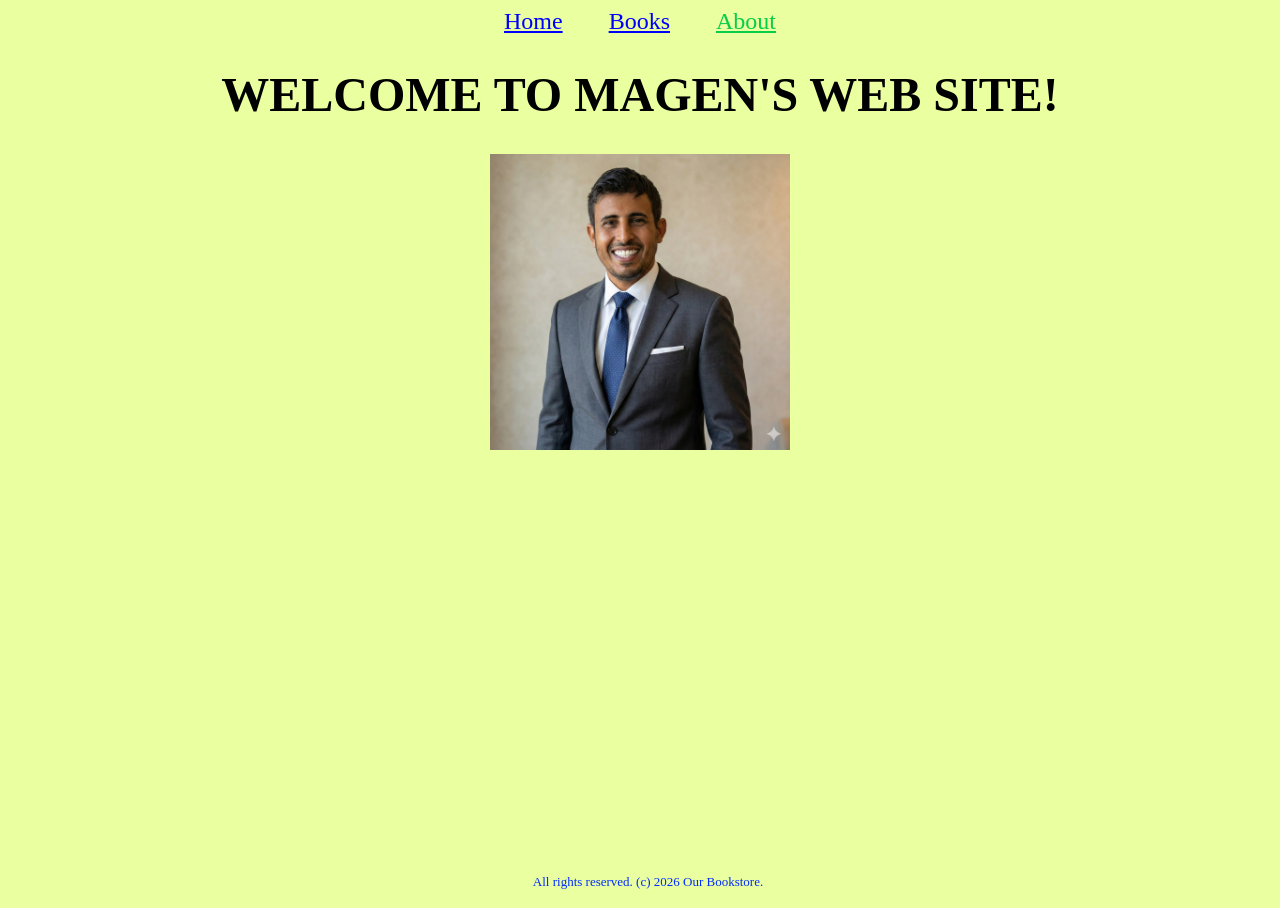
==== about.html @ 6d24af22 "Update bookstore website" ====
<!DOCTYPE html>
<html lang="en">
<head>
    <meta charset="UTF-8">
    <meta name="viewport" content="width=device-width, initial-scale=1.0">



   <title>WELCOME TO MAGEN'S WEB SITE! </title>

    <link rel="icon" type="image/x-icon" href="/assets/images.png">
    
    <link rel="stylesheet" href="css/style.css">

</head>
<body>
       


        
<nav>
        <a  href="index.html">Home</a>
        <a  href="books.html">Books</a>  
         <a  href="about.html"class="active">About</a>

    </nav>
<h1>WELCOME TO MAGEN'S WEB SITE!</h1>
<img src="assets/magen.jpeg" width="300">

<p class="copyrights" > All rights reserved. (c) 2026 Our Bookstore. </p>


</body>
</html>
---- css/style.css ----
html, body { 
    height: 100%;
    background-color: #eaffa0;
    text-align: center;
    font-size: x-large;
a {
    color:blue;
    margin: 20px;
}

.active {
    color: rgb(7, 205, 73);
    font-family: 'lucida handwriting';
}


.copyrights {
    position : absolute;
    bottom: 10px;
    width: 100%;
    margin: 0;

    font-size: small;
    color: rgb(2, 44, 255);
}
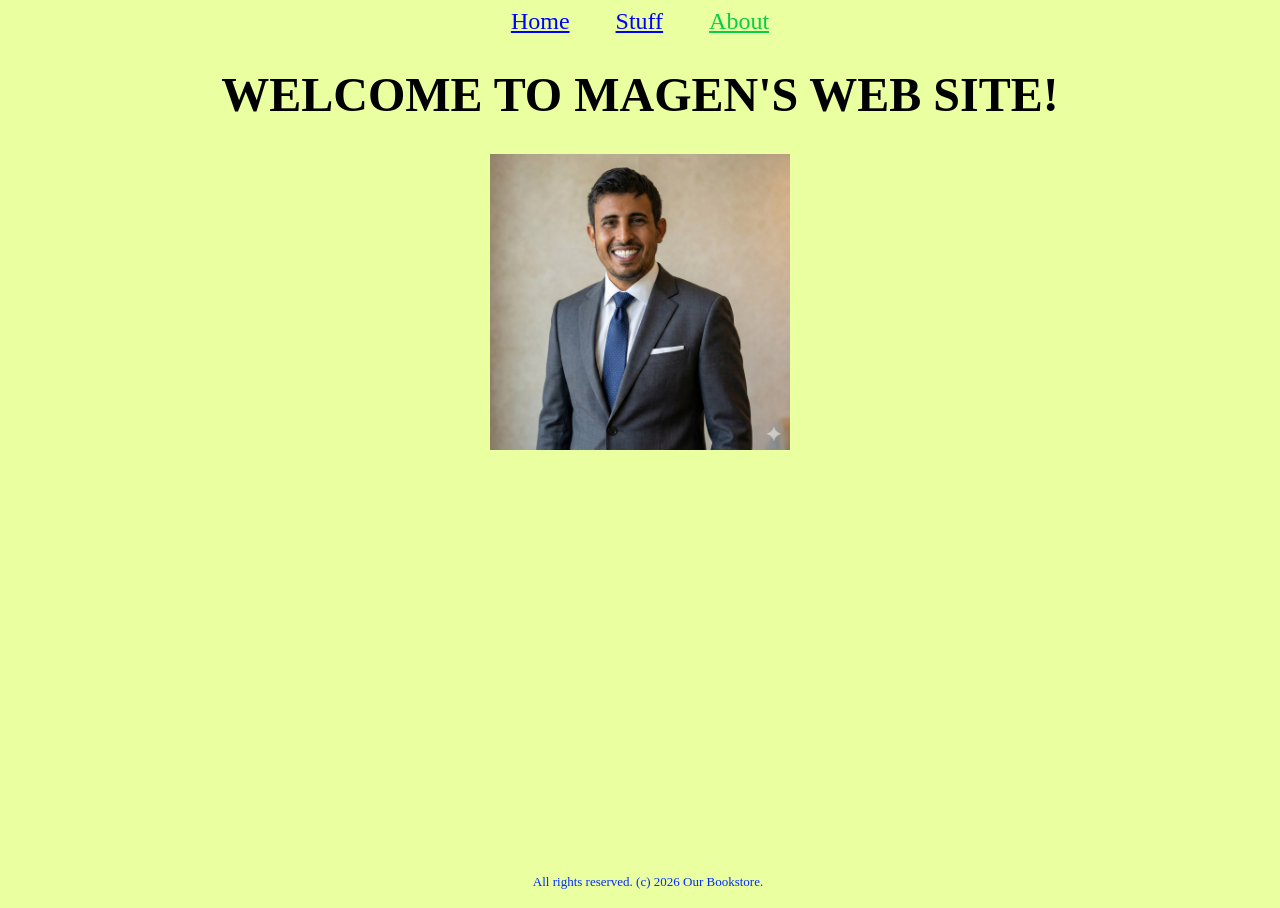
==== commit f62d6e5a: "Update links to stuff.html" ====
--- a/about.html
+++ b/about.html
@@ -6,7 +6,7 @@
 
 
 
-   <title>WELCOME TO MAGEN'S WEB SITE! </title>
+   <title>MAGEN'S WEB SITE! </title>
 
     <link rel="icon" type="image/x-icon" href="/assets/images.png">
     
@@ -20,7 +20,7 @@
         
 <nav>
         <a  href="index.html">Home</a>
-        <a  href="books.html">Books</a>  
+        <a  href="stuff.html">Stuff</a>  
          <a  href="about.html"class="active">About</a>
 
     </nav>
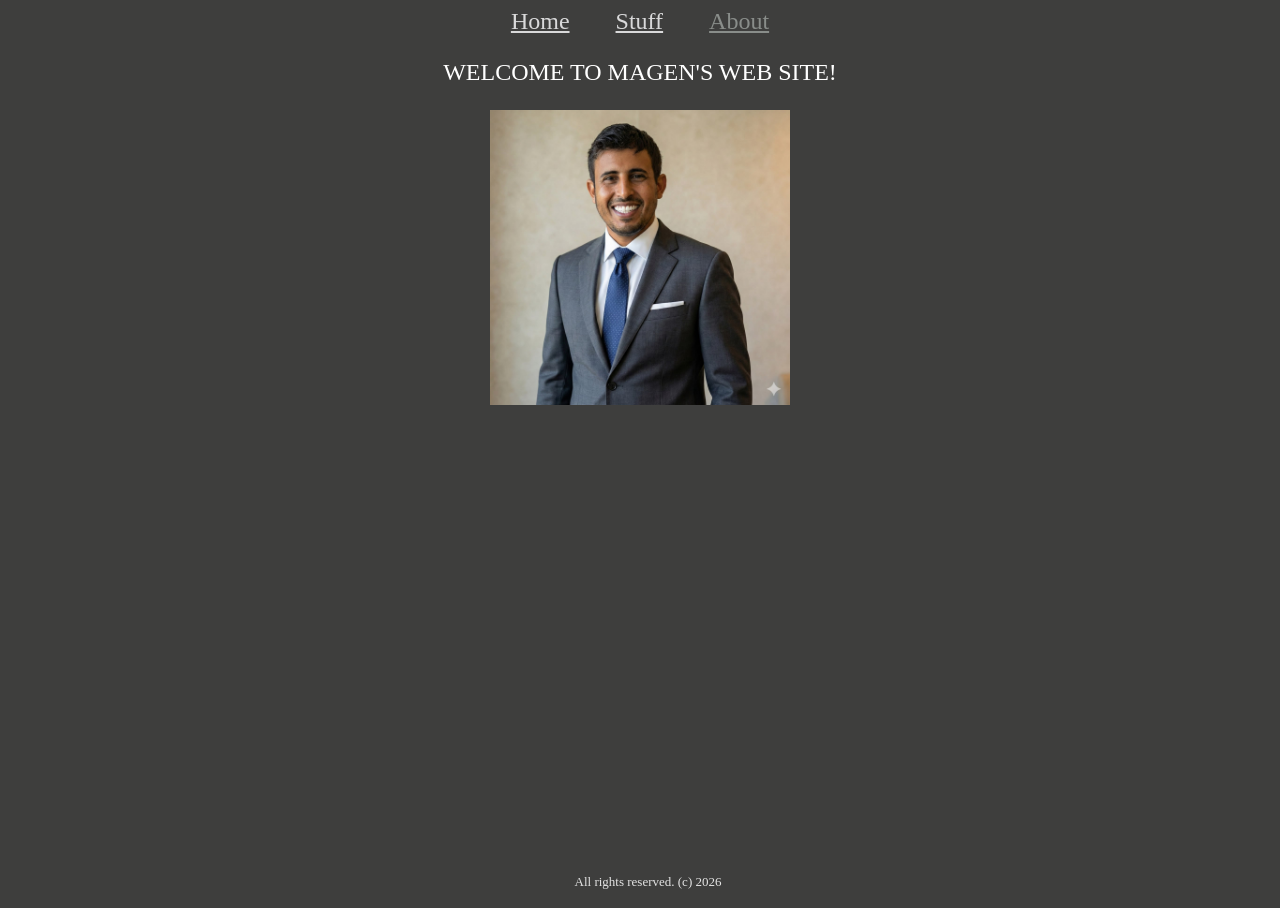
==== commit ddbf1195: "new styling" ====
--- a/about.html
+++ b/about.html
@@ -24,10 +24,10 @@
          <a  href="about.html"class="active">About</a>
 
     </nav>
-<h1>WELCOME TO MAGEN'S WEB SITE!</h1>
+<p style="color: rgb(255, 255, 255);">WELCOME TO MAGEN'S WEB SITE!</p>
 <img src="assets/magen.jpeg" width="300">
 
-<p class="copyrights" > All rights reserved. (c) 2026 Our Bookstore. </p>
+<p class="copyrights" > All rights reserved. (c) 2026 </p>
 
 
 </body>
--- a/css/style.css
+++ b/css/style.css
@@ -1,15 +1,17 @@
 html, body { 
     height: 100%;
-    background-color: #eaffa0;
+    background-color: #3e3e3d;
     text-align: center;
     font-size: x-large;
+    
+
 a {
-    color:blue;
+    color:rgb(217, 217, 218);
     margin: 20px;
 }
 
 .active {
-    color: rgb(7, 205, 73);
+    color: rgb(137, 141, 138);
     font-family: 'lucida handwriting';
 }
 
@@ -21,6 +23,6 @@
     margin: 0;
 
     font-size: small;
-    color: rgb(2, 44, 255);
+    color: rgb(228, 228, 228);
 }
 
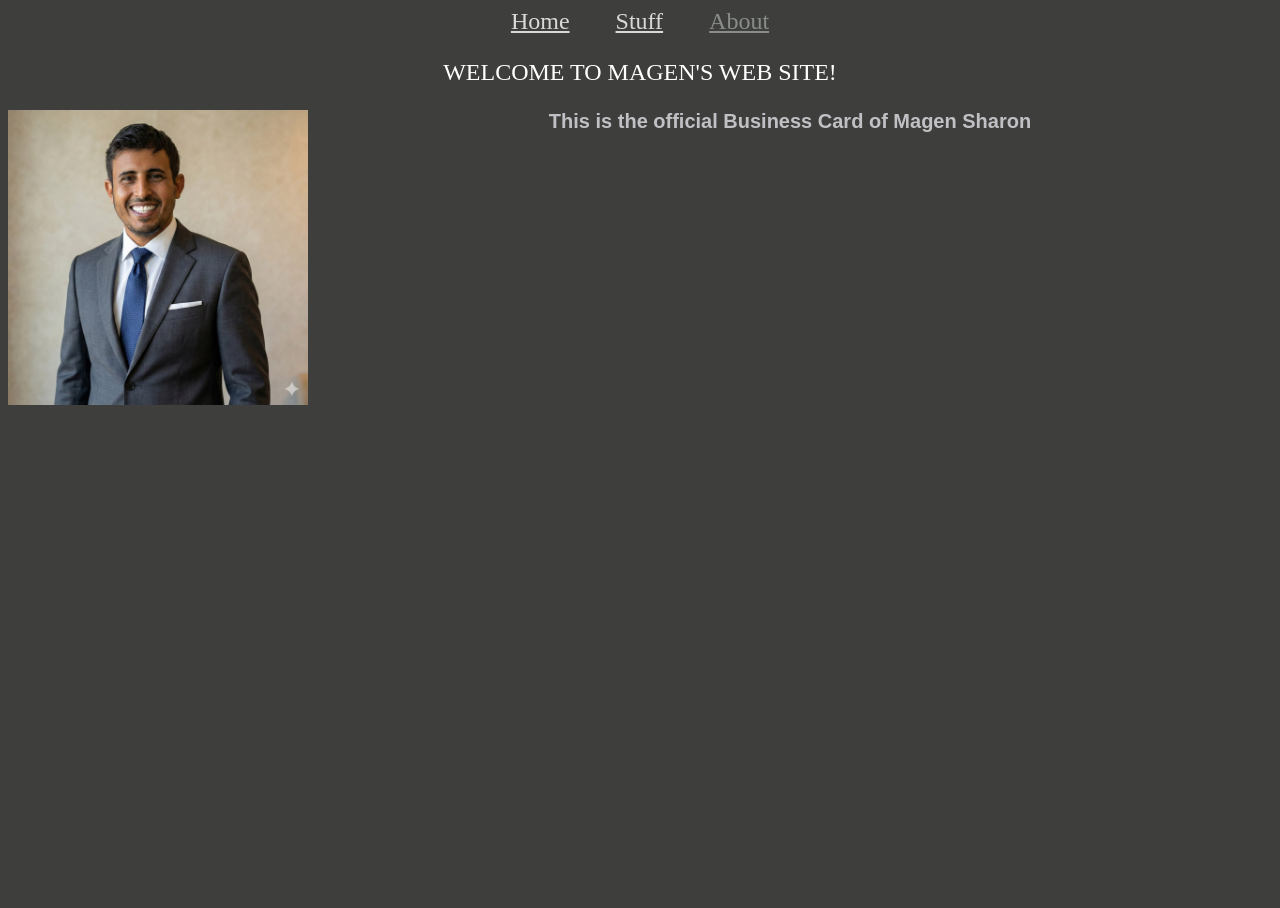
==== commit 0b817a53: "more new styling" ====
--- a/about.html
+++ b/about.html
@@ -25,9 +25,25 @@
 
     </nav>
 <p style="color: rgb(255, 255, 255);">WELCOME TO MAGEN'S WEB SITE!</p>
-<img src="assets/magen.jpeg" width="300">
+<img src="assets/magen.jpeg" style="float: left; width: 300px;">
 
-<p class="copyrights" > All rights reserved. (c) 2026 </p>
+
+
+
+
+
+<h1 style="
+    text-align: center;
+    color: rgb(193, 193, 197);
+    font-size: 20px;
+    font-family: 'arial';    
+">
+    This is the official Business
+    Card of Magen Sharon
+</h1>
+
+
+
 
 
 </body>
--- a/css/style.css
+++ b/css/style.css
@@ -9,6 +9,9 @@
     color:rgb(217, 217, 218);
     margin: 20px;
 }
+
+
+
 
 .active {
     color: rgb(137, 141, 138);
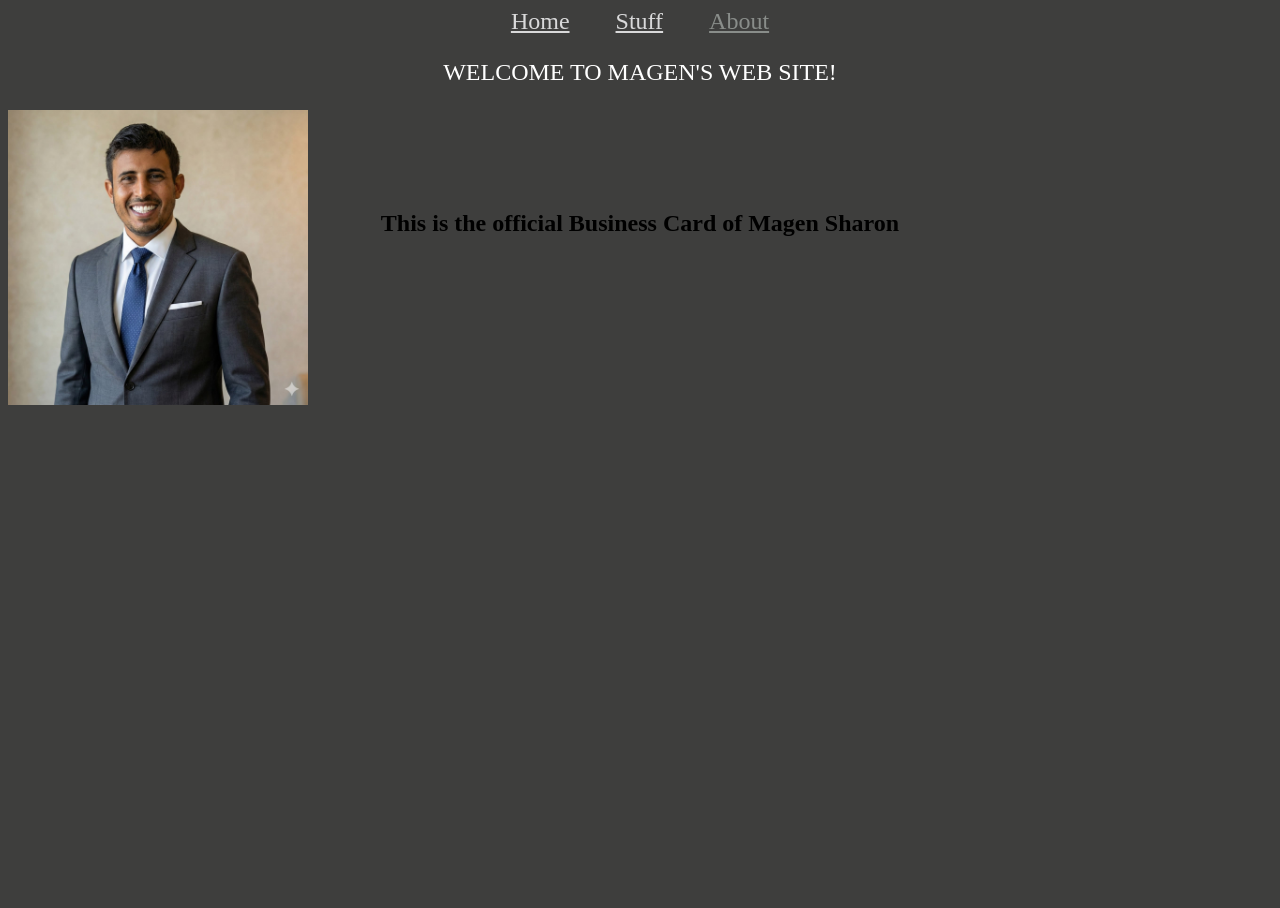
==== commit 0f235f1d: "styling to the center of the page" ====
--- a/about.html
+++ b/about.html
@@ -32,11 +32,14 @@
 
 
 
+
+
 <h1 style="
     text-align: center;
-    color: rgb(193, 193, 197);
-    font-size: 20px;
-    font-family: 'arial';    
+    font-size: 24px;
+    position: relative;
+    top: 100px;
+    transform: translateX(-150px);
 ">
     This is the official Business
     Card of Magen Sharon
@@ -46,5 +49,7 @@
 
 
 
+
+
 </body>
 </html>
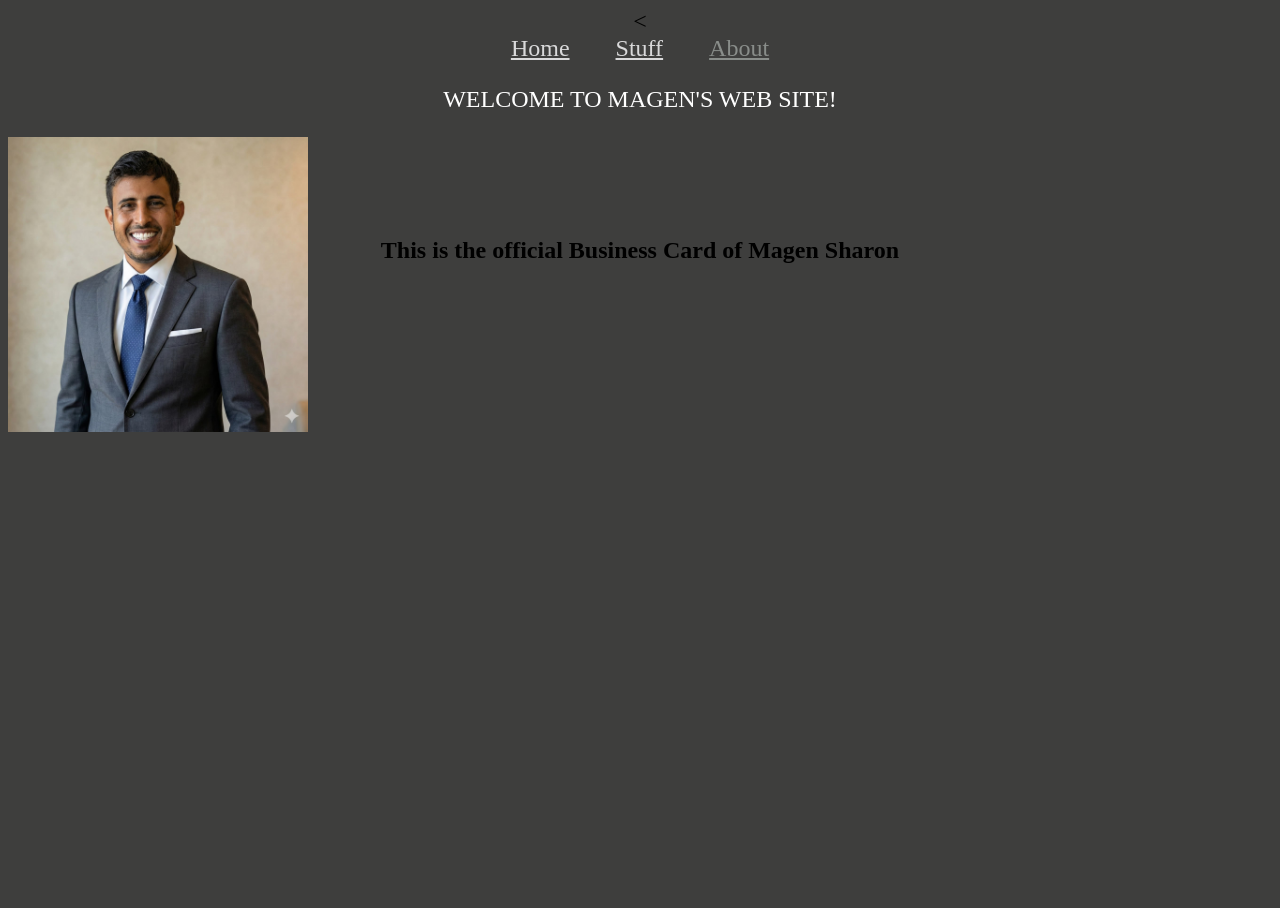
==== commit 238fca1f: "updating fvicon" ====
--- a/about.html
+++ b/about.html
@@ -8,7 +8,7 @@
 
    <title>MAGEN'S WEB SITE! </title>
 
-    <link rel="icon" type="image/x-icon" href="/assets/images.png">
+    <<link rel="icon" type="image/png" href="assets/images.png">
     
     <link rel="stylesheet" href="css/style.css">
 
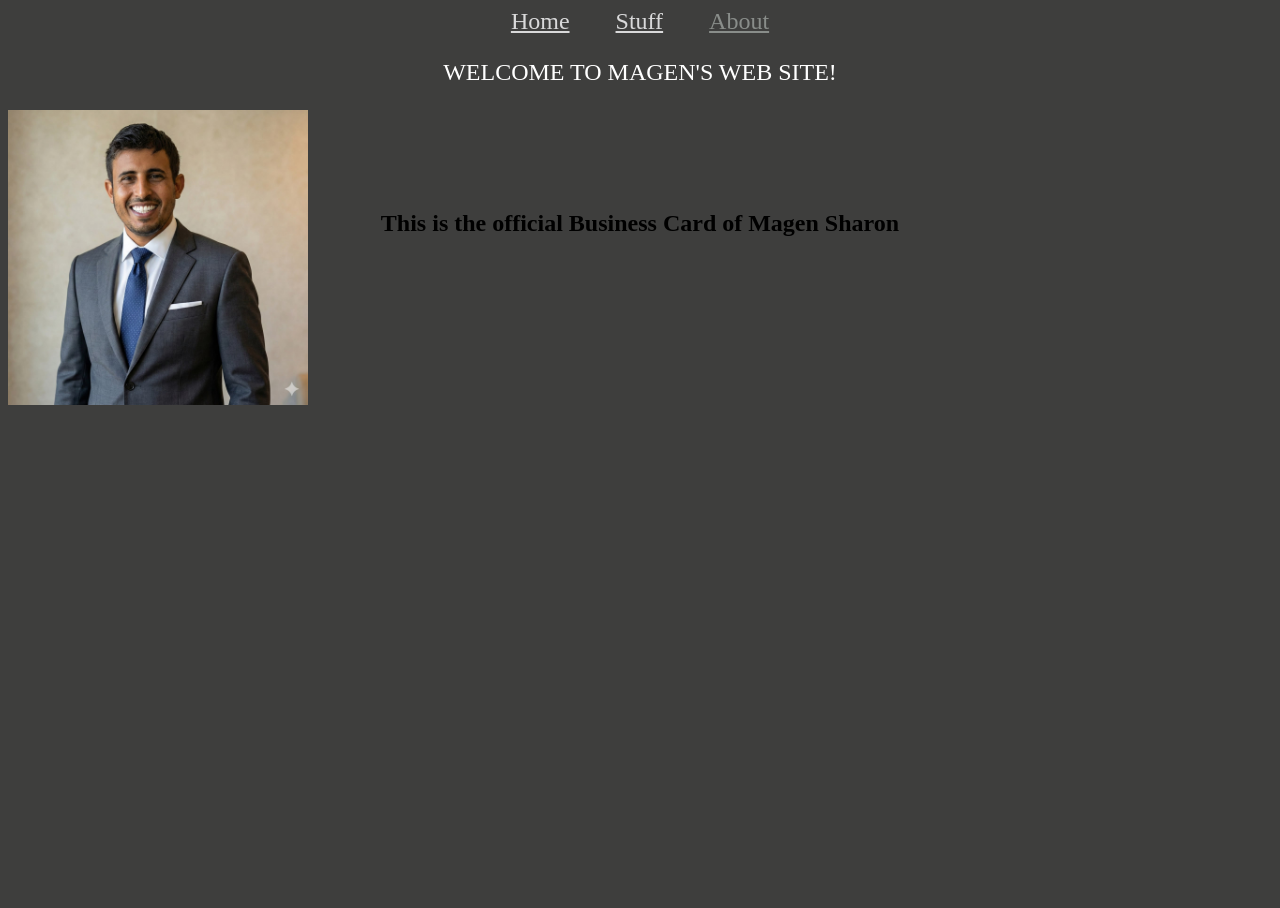
==== commit 980fc276: "updating favicon" ====
--- a/about.html
+++ b/about.html
@@ -8,7 +8,7 @@
 
    <title>MAGEN'S WEB SITE! </title>
 
-    <<link rel="icon" type="image/png" href="assets/images.png">
+<link rel="icon" type="image/png" href="./assets/images.png?v=4">
     
     <link rel="stylesheet" href="css/style.css">
 
